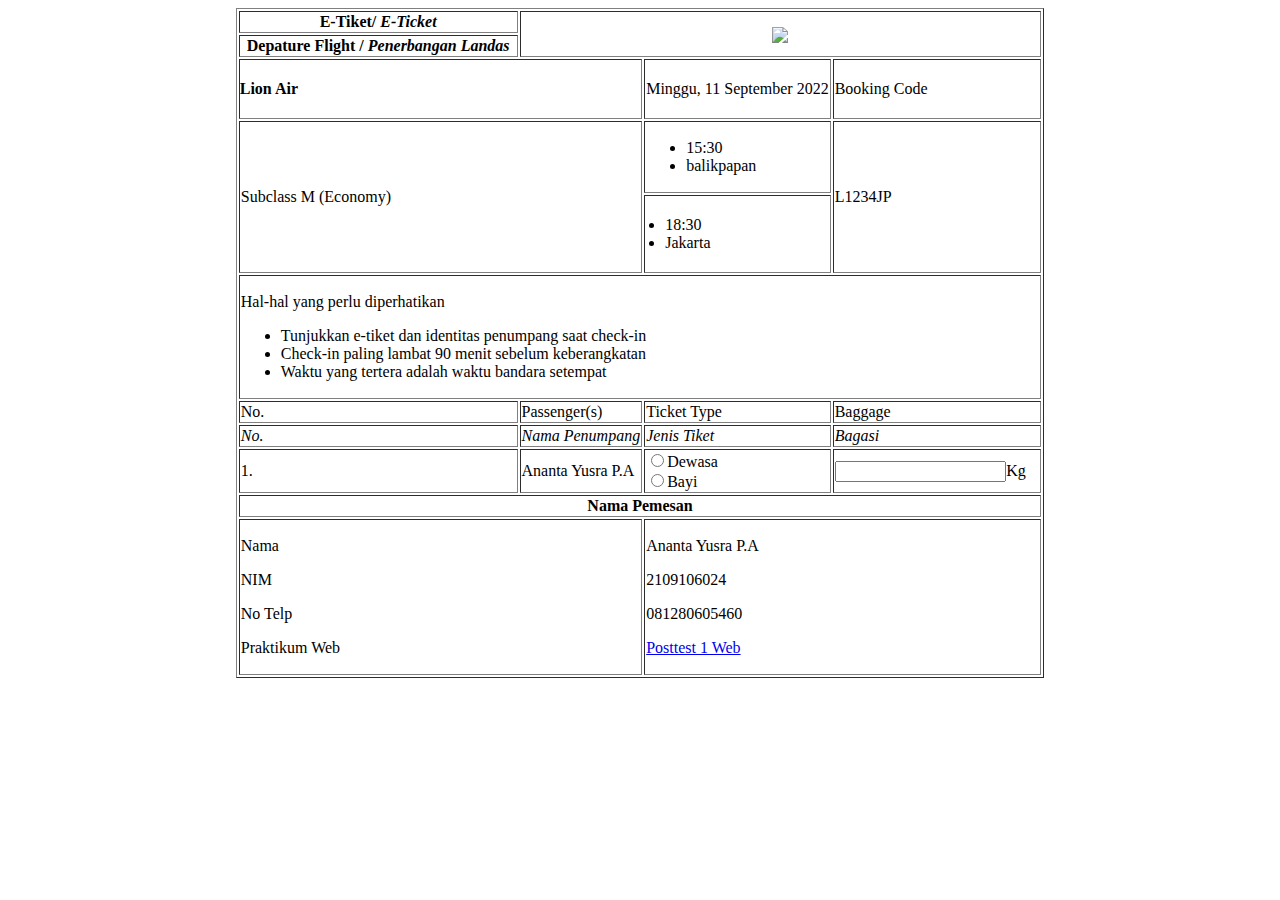
==== index.html @ 1ac2b99a "test 1 html" ====
<!DOCTYPE html>
<html lang="en">
<head>
    <meta charset="UTF-8">
    <meta http-equiv="X-UA-Compatible" content="IE=edge">
    <meta name="viewport" content="width=device-width, initial-scale=1.0">
    <title>Posttest1_024_Ananta Yusra P.A</title>
</head>
<body >
    <table border="1" align="center"
		<tr>
            <th align="center">E-Tiket/ <i>E-Ticket</i></th>
			<td colspan="3" rowspan="2" align="center"><img src="https://1.bp.blogspot.com/-cBfGfTYoBlY/YOMgGumda6I/AAAAAAAAIuM/Q-bnZSnnUBEFjJihQVK0ZMnJAqFjpL8QgCLcBGAsYHQ/s1453/logo-traveloka.png" height="60" align="center" ></td>          
		</tr>   

        <tr>
            <th width="35%" >Depature Flight / <i>Penerbangan Landas</th>
        </tr>

        <tr>
            <th colspan="2" align="left" style="padding: 20px 0px;">Lion Air</th>
            <td>Minggu, 11 September 2022</td>
            <td colspan="2">Booking Code</td>    
        </tr>

        <tr>
            <td colspan="2" rowspan="2" align="left" >Subclass M (Economy)</td>
            <td>
                <ul>
                    <li>15:30</li> 
                    <li>balikpapan</li>
                </ul>
            </td>
            <td colspan="2" rowspan="2">L1234JP</td>
        </tr>

        <tr>
            <td style="padding: 20px;">
                <li>18:30</li> 
                <li>Jakarta</li>
            </td>
        </tr>
            
        <tr>
            <td colspan="4">
                <p>Hal-hal yang perlu diperhatikan</p>
                <ul>
                <li>Tunjukkan e-tiket dan identitas penumpang saat check-in</li>
                <li>Check-in paling lambat 90 menit sebelum keberangkatan</li>
                <li>Waktu yang tertera adalah waktu bandara setempat</li>
                </ul>
            </td>
        </tr>

		<tr>
            <td>No.</td>
            <td>Passenger(s)</td>
            <td>Ticket Type</td>
            <td>Baggage</td>
        </tr>

        <tr>
            <td><i>No.</i></td>
            <td><i>Nama Penumpang</i></td>
            <td><i>Jenis Tiket</i></td>
            <td><i>Bagasi</i></td>
        </tr>

        <tr>
            <td>1.</td>
            <td>Ananta Yusra P.A</td>
            <td><input type="radio" name="jenis">Dewasa <br><input type="radio" name="jenis">Bayi</td>
            <td><input type="number" style="width: 80%">Kg</td>
        </tr>

        <tr>
            <th colspan="4">Nama Pemesan</th>
        </tr>

        <tr>
            <td colspan="2">
                <p>Nama</p>
                <p>NIM</p>
                <p>No Telp</p>
                <p>Praktikum Web</p>
            </td>
            <td colspan="2">
                <p>Ananta Yusra P.A</p>
                <p>2109106024</p>
                <p>081280605460</p>
                <p> <a href="https://github.com/anantaYSR/anantaYSR.github.io">Posttest 1 Web</a></p>
            </td>
        </tr>
    </table>
</body>
</html>
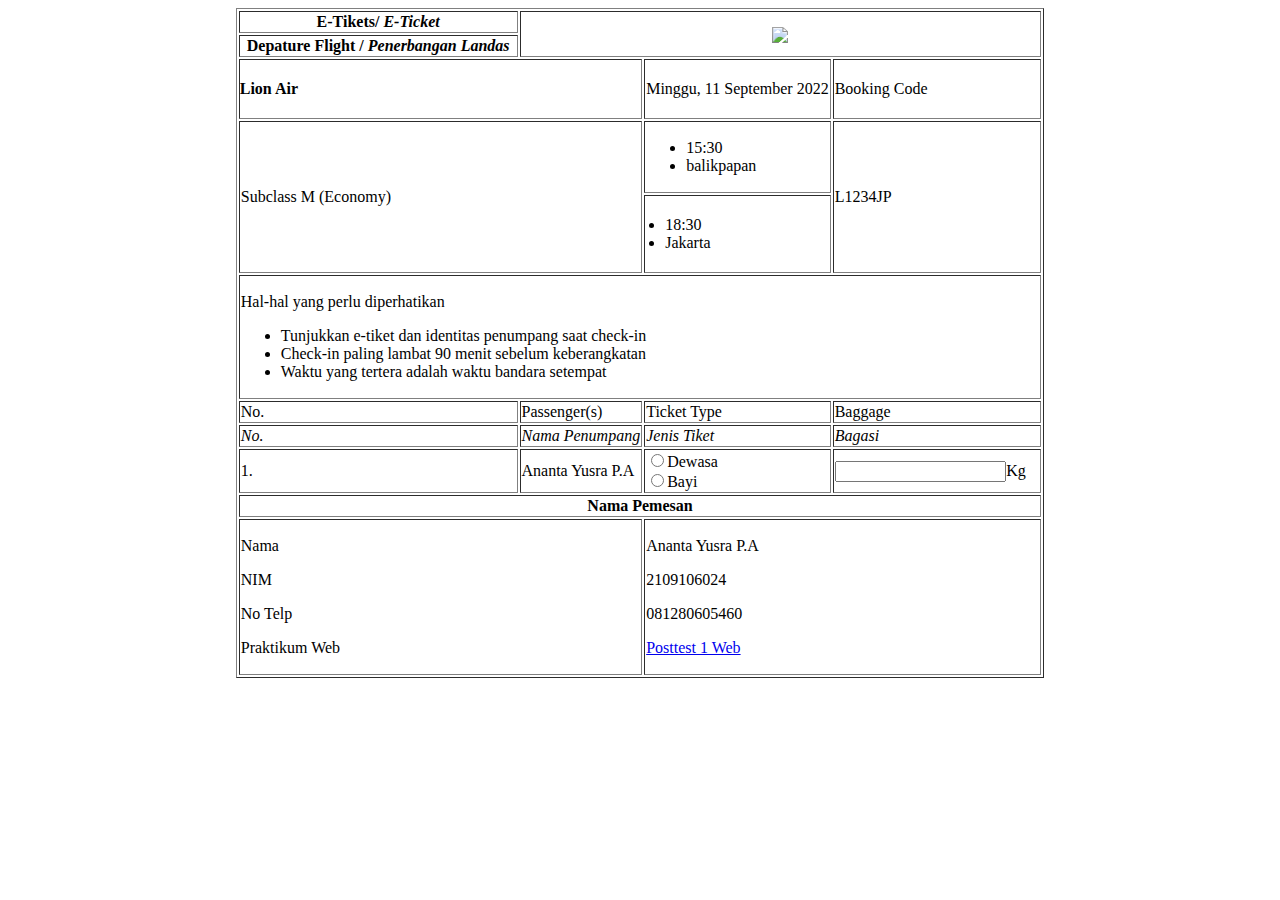
==== commit 15c309db: "perbaikan 1" ====
--- a/index.html
+++ b/index.html
@@ -9,7 +9,7 @@
 <body >
     <table border="1" align="center"
 		<tr>
-            <th align="center">E-Tiket/ <i>E-Ticket</i></th>
+            <th align="center">E-Tikets/ <i>E-Ticket</i></th>
 			<td colspan="3" rowspan="2" align="center"><img src="https://1.bp.blogspot.com/-cBfGfTYoBlY/YOMgGumda6I/AAAAAAAAIuM/Q-bnZSnnUBEFjJihQVK0ZMnJAqFjpL8QgCLcBGAsYHQ/s1453/logo-traveloka.png" height="60" align="center" ></td>          
 		</tr>   
 
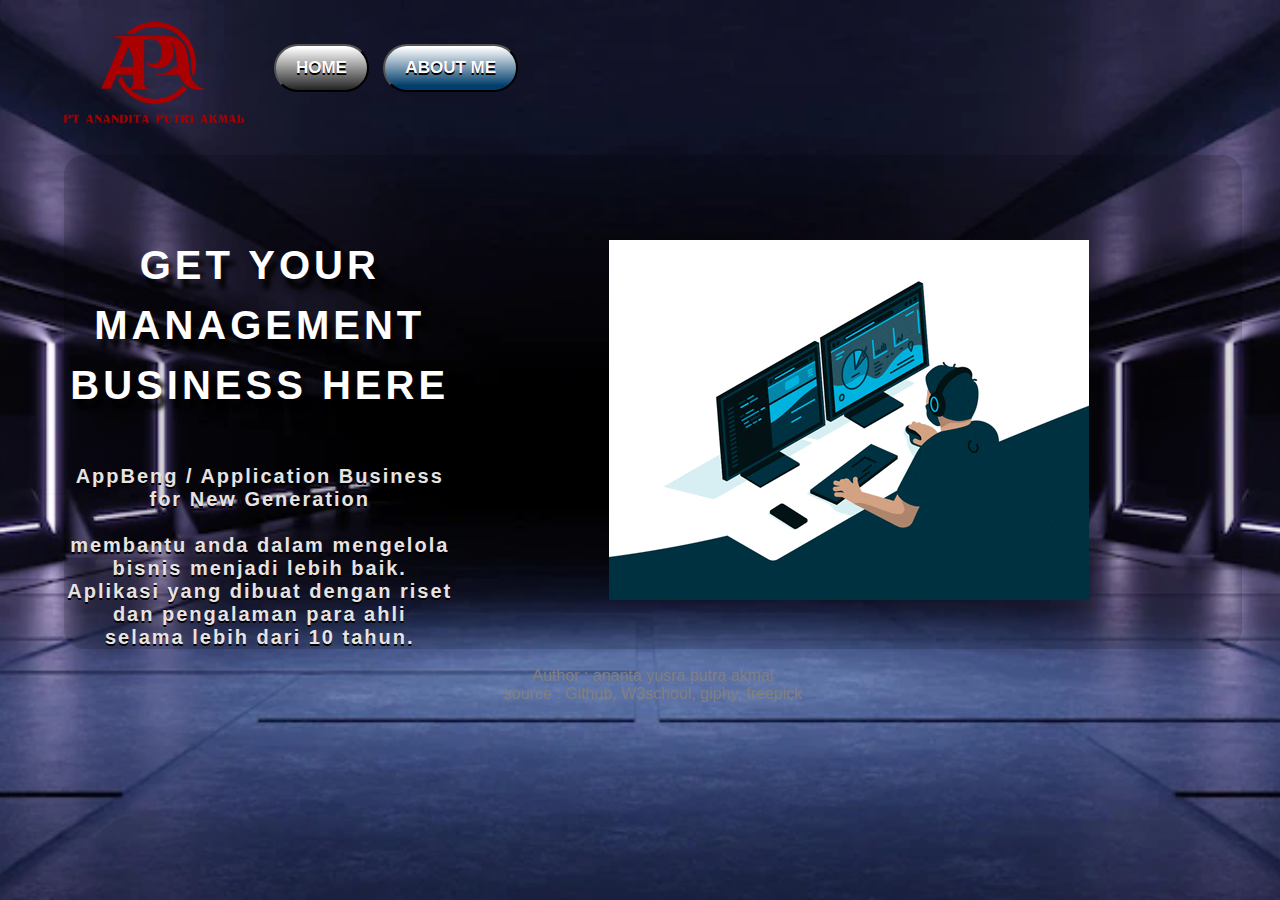
==== commit 1c386616: "baru" ====
--- a/index.html
+++ b/index.html
@@ -1,96 +1,46 @@
-<!DOCTYPE html>
-<html lang="en">
-<head>
-    <meta charset="UTF-8">
-    <meta http-equiv="X-UA-Compatible" content="IE=edge">
-    <meta name="viewport" content="width=device-width, initial-scale=1.0">
-    <title>Posttest1_024_Ananta Yusra P.A</title>
-</head>
-<body >
-    <table border="1" align="center"
-		<tr>
-            <th align="center">E-Tikets/ <i>E-Ticket</i></th>
-			<td colspan="3" rowspan="2" align="center"><img src="https://1.bp.blogspot.com/-cBfGfTYoBlY/YOMgGumda6I/AAAAAAAAIuM/Q-bnZSnnUBEFjJihQVK0ZMnJAqFjpL8QgCLcBGAsYHQ/s1453/logo-traveloka.png" height="60" align="center" ></td>          
-		</tr>   
-
-        <tr>
-            <th width="35%" >Depature Flight / <i>Penerbangan Landas</th>
-        </tr>
-
-        <tr>
-            <th colspan="2" align="left" style="padding: 20px 0px;">Lion Air</th>
-            <td>Minggu, 11 September 2022</td>
-            <td colspan="2">Booking Code</td>    
-        </tr>
-
-        <tr>
-            <td colspan="2" rowspan="2" align="left" >Subclass M (Economy)</td>
-            <td>
-                <ul>
-                    <li>15:30</li> 
-                    <li>balikpapan</li>
-                </ul>
-            </td>
-            <td colspan="2" rowspan="2">L1234JP</td>
-        </tr>
-
-        <tr>
-            <td style="padding: 20px;">
-                <li>18:30</li> 
-                <li>Jakarta</li>
-            </td>
-        </tr>
-            
-        <tr>
-            <td colspan="4">
-                <p>Hal-hal yang perlu diperhatikan</p>
-                <ul>
-                <li>Tunjukkan e-tiket dan identitas penumpang saat check-in</li>
-                <li>Check-in paling lambat 90 menit sebelum keberangkatan</li>
-                <li>Waktu yang tertera adalah waktu bandara setempat</li>
-                </ul>
-            </td>
-        </tr>
-
-		<tr>
-            <td>No.</td>
-            <td>Passenger(s)</td>
-            <td>Ticket Type</td>
-            <td>Baggage</td>
-        </tr>
-
-        <tr>
-            <td><i>No.</i></td>
-            <td><i>Nama Penumpang</i></td>
-            <td><i>Jenis Tiket</i></td>
-            <td><i>Bagasi</i></td>
-        </tr>
-
-        <tr>
-            <td>1.</td>
-            <td>Ananta Yusra P.A</td>
-            <td><input type="radio" name="jenis">Dewasa <br><input type="radio" name="jenis">Bayi</td>
-            <td><input type="number" style="width: 80%">Kg</td>
-        </tr>
-
-        <tr>
-            <th colspan="4">Nama Pemesan</th>
-        </tr>
-
-        <tr>
-            <td colspan="2">
-                <p>Nama</p>
-                <p>NIM</p>
-                <p>No Telp</p>
-                <p>Praktikum Web</p>
-            </td>
-            <td colspan="2">
-                <p>Ananta Yusra P.A</p>
-                <p>2109106024</p>
-                <p>081280605460</p>
-                <p> <a href="https://github.com/anantaYSR/anantaYSR.github.io">Posttest 1 Web</a></p>
-            </td>
-        </tr>
-    </table>
-</body>
-</html>
+<!DOCTYPE html>
+<html lang="en">
+<head>
+    <meta charset="UTF-8">
+    <meta http-equiv="X-UA-Compatible" content="IE=edge">
+    <meta name="viewport" content="width=device-width, initial-scale=1.0">
+    <link rel="stylesheet" type="text/css" href="tampilan.css">
+    <title>Landing Page</title>
+</head>
+<body border="1" align="center">
+    <div class="backround">
+        <!-- header -->
+        <div class="header">
+            <img src="apa.png" class="logo">
+            <!-- navbar -->
+            <nav style="width: 100%;" align="left"> 
+                <div>
+                    <button class="btn" id="btn1"> <a href="http://127.0.0.1:5500/HTLM/posttest2/index.html">home</a></button> 
+                    <button class="btn" id="btn2"> <a href="http://127.0.0.1:5500/HTLM/posttest2/me.html">about me</a></button>
+                </div>
+            </nav>
+        </div>
+        
+        <!-- main konten -->
+        <div class="content">
+            <div class="text">
+            <!-- konten -->
+            <h1>Get Your Management <br> <span>Business here</span></h1>
+            <!-- konten -->
+            <p>AppBeng / Application Business for New Generation <br> <br> membantu anda dalam mengelola bisnis menjadi lebih baik. <br>Aplikasi yang dibuat dengan riset dan pengalaman para ahli <br>selama lebih dari 10 tahun. 
+            </p>
+           </div>
+        <img class="gif" src="giphy1.gif" alt="" border >
+        </div>
+        <!-- footer -->
+        <footer>
+            <br>
+            <p style="color: grey ;">Author : ananta yusra putra akmal</p>
+            <p style="color: grey ;">source : Github, W3school, giphy, freepick </p>
+        </footer>
+       </div>
+   </div>
+
+   
+</body>
+</html>--- a/tampilan.css
+++ b/tampilan.css
@@ -0,0 +1,117 @@
+* {
+  margin: 0;
+  padding: 0;
+  font-family: 'Poppins', sans-serif;
+}
+
+.backround {
+  height: 100vh;
+  width: 100%;
+  background-image: url(bisnis3.webp);
+  background-position: center;
+  background-size: cover;
+  padding-right: 3%;
+  padding-left: 5%;
+  box-sizing: border-box;
+  position: relative;
+}
+
+.header {
+  width: 100%;
+  height: 15vh;
+  display: flex; 
+  align-items: center;
+}
+
+.logo {
+  width: 180px;
+  margin-top: 10px;
+}
+
+#btn1 {
+  text-transform: uppercase;
+  background: linear-gradient(to bottom, #ffffff 3%, #232323 100%);
+  border-radius: 30px;
+  cursor: pointer;
+  font-size: 17px;
+  font-weight: 700;
+  padding: 12px 20px;
+  margin: 3%;
+  text-shadow: 0px 1px 0px #000000;
+}
+
+#btn2 {
+  text-transform: uppercase;
+  background: linear-gradient(to bottom, #ffffff 3%, #013e6c 90%);
+  border-radius: 30px;
+  cursor: pointer;
+  font-size: 17px;
+  font-weight: 700;
+  padding: 12px 20px;
+  margin: -2%;
+  text-shadow: 0px 1px 0px #000000;
+}
+
+  a{
+  color: #fffbfb;
+  text-decoration: none;
+  text-shadow: 0px 2px 0px #000000;
+}
+
+.content {
+  position: relative;
+  display: flex;
+  width: 100%;
+  align-items: center;
+  justify-content: space-between;
+  background: rgba(0,0,0,.15);
+  padding:0px;
+  border-radius: 20px;
+  margin-top: 20px;
+}
+
+.content .text h1 {
+  font-family: 'Poppins', sans-serif;
+  text-transform: uppercase;
+  font-weight: 800;
+  margin-top: 80px;
+  line-height: 1.5em;
+  letter-spacing: .1em;
+  font-size: 40px;
+  color: #fff;;
+  text-shadow: 5px 10px 5px black;
+
+}
+.content .text p {
+  font-size: 20px;
+  font-weight: 600;
+  letter-spacing: .1em;
+  margin-top: 50px;
+  color: #e7e3e3;
+  text-shadow: 0px 2px 0px black;
+
+}
+
+.gif {
+  padding: 3% 13% 0%;
+  
+}
+
+.ananta {
+  padding: 0% 15% 0% 0%;
+  height: 70vh;
+}
+
+.backround2 {
+  height: 100vh;
+  width: 100%;
+  background-image: url(bisnis2.webp);
+  background-position: center;
+  background-size: cover;
+  padding-right: 3%;
+  padding-left: 5%;
+  box-sizing: border-box;
+  position: relative;
+}
+
+
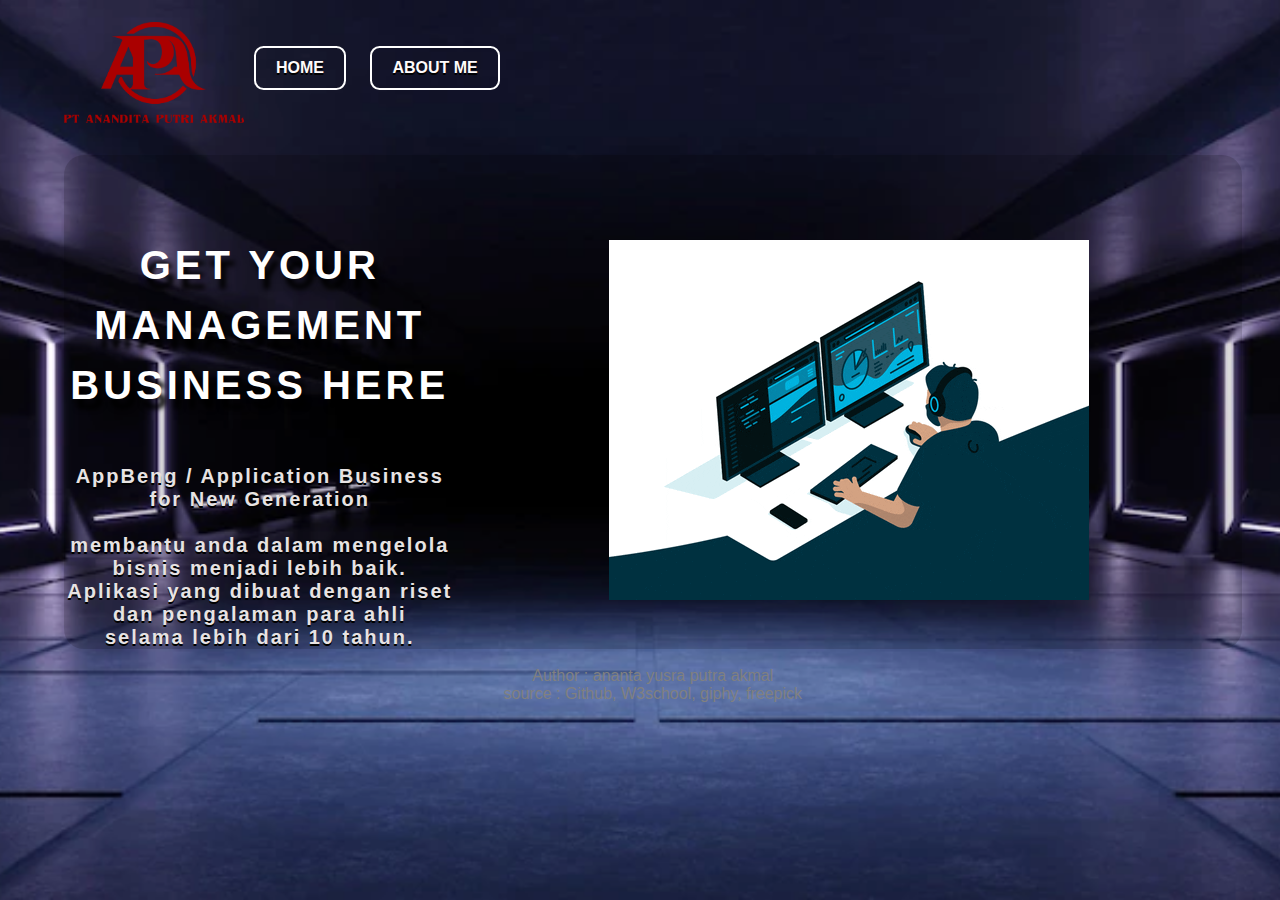
==== commit 3fa40f68: "perbaikan button" ====
--- a/index.html
+++ b/index.html
@@ -13,10 +13,10 @@
         <div class="header">
             <img src="apa.png" class="logo">
             <!-- navbar -->
-            <nav style="width: 100%;" align="left"> 
+            <nav > 
                 <div>
-                    <button class="btn" id="btn1"> <a href="http://127.0.0.1:5500/HTLM/posttest2/index.html">home</a></button> 
-                    <button class="btn" id="btn2"> <a href="http://127.0.0.1:5500/HTLM/posttest2/me.html">about me</a></button>
+                    <button class="btn fourth" > <a href="./index.html">home</a></button> 
+                    <button class="btn fourth" > <a href="./me.html">about me</a></button>
                 </div>
             </nav>
         </div>
--- a/tampilan.css
+++ b/tampilan.css
@@ -28,29 +28,6 @@
   margin-top: 10px;
 }
 
-#btn1 {
-  text-transform: uppercase;
-  background: linear-gradient(to bottom, #ffffff 3%, #232323 100%);
-  border-radius: 30px;
-  cursor: pointer;
-  font-size: 17px;
-  font-weight: 700;
-  padding: 12px 20px;
-  margin: 3%;
-  text-shadow: 0px 1px 0px #000000;
-}
-
-#btn2 {
-  text-transform: uppercase;
-  background: linear-gradient(to bottom, #ffffff 3%, #013e6c 90%);
-  border-radius: 30px;
-  cursor: pointer;
-  font-size: 17px;
-  font-weight: 700;
-  padding: 12px 20px;
-  margin: -2%;
-  text-shadow: 0px 1px 0px #000000;
-}
 
   a{
   color: #fffbfb;
@@ -114,4 +91,62 @@
   position: relative;
 }
 
+.btn {
+  box-sizing: border-box;
+  background-color: transparent;
+  border: 2px solid #e74c3c;
+  border-radius: 0.6em;
+  color: #e74c3c;
+  cursor: pointer;
+  align-self: center;
+  font-size: 1rem;
+  font-weight: 100;
+  line-height: 1;
+  margin: 10px;
+  padding: 12px 20px;
+  text-decoration: none;
+  text-align: center;
+  text-transform: uppercase;
+  font-family: 'Montserrat', sans-serif;
+  font-weight: 700;
+}
+.btn:hover, .btn:focus {
+  color: #fff;
+  outline: 0;
+}
+.fourth {
+  border-color: #ffffff;
+  color: #fff;
+  background-image: linear-gradient(45deg, #00424f 50%, transparent 50%);
+  background-position: 100%;
+  background-size: 400%;
+  transition: background 300ms ease-in-out;
+}
+.fourth:hover {
+  background-position: 0;
+}
 
+
+#btn1 {
+  text-transform: uppercase;
+  background: linear-gradient(to bottom, #ffffff 3%, #232323 100%);
+  border-radius: 30px;
+  cursor: pointer;
+  font-size: 17px;
+  font-weight: 700;
+  padding: 12px 20px;
+  margin: 3%;
+  text-shadow: 0px 1px 0px #000000;
+}
+
+#btn2 {
+  text-transform: uppercase;
+  background: linear-gradient(to bottom, #ffffff 3%, #013e6c 90%);
+  border-radius: 30px;
+  cursor: pointer;
+  font-size: 17px;
+  font-weight: 700;
+  padding: 12px 20px;
+  margin: -2%;
+  text-shadow: 0px 1px 0px #000000;
+}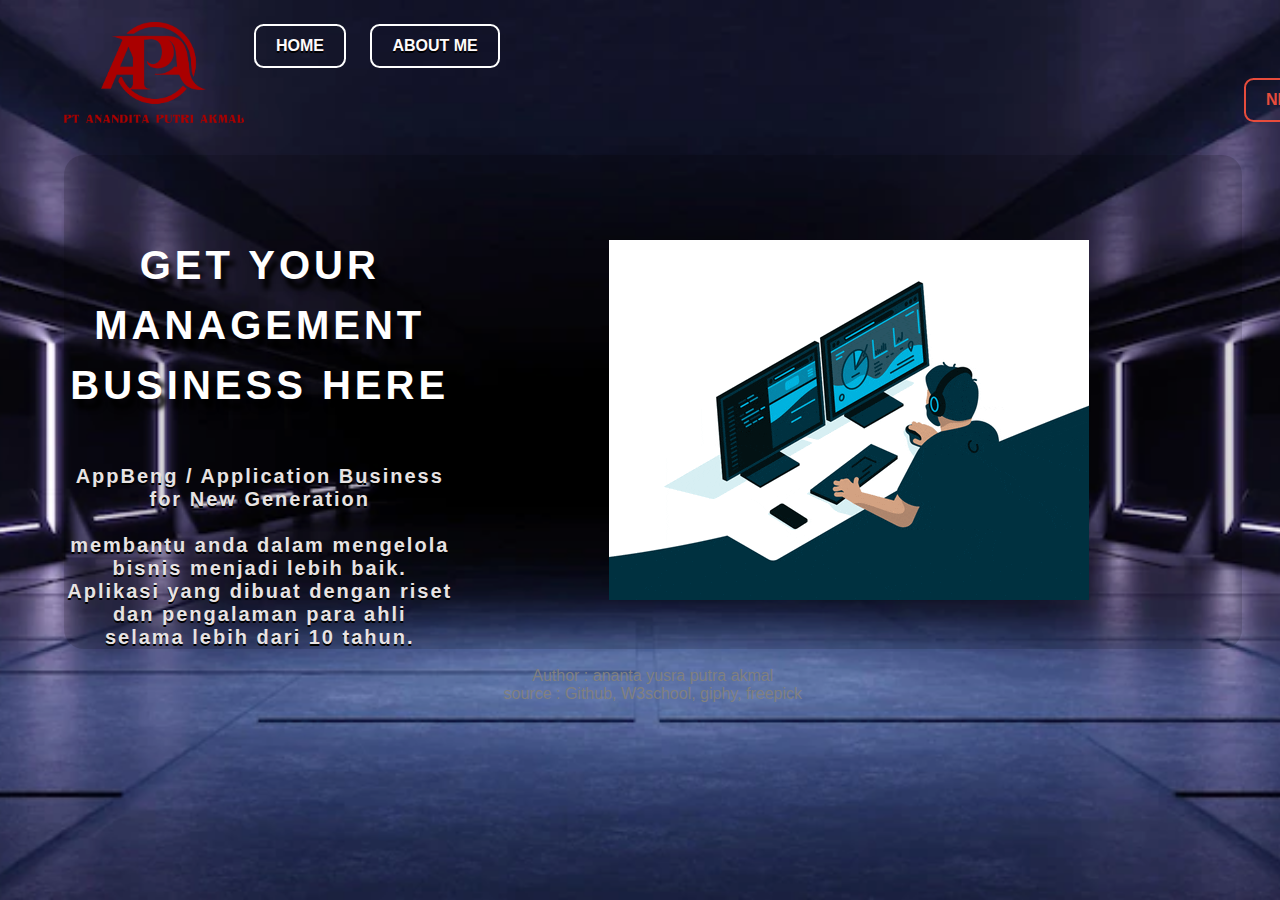
==== commit 057c997e: "posttest 3" ====
--- a/index.html
+++ b/index.html
@@ -1,5 +1,5 @@
 <!DOCTYPE html>
-<html lang="en">
+<html lang="en" data-theme="light">
 <head>
     <meta charset="UTF-8">
     <meta http-equiv="X-UA-Compatible" content="IE=edge">
@@ -9,14 +9,18 @@
 </head>
 <body border="1" align="center">
     <div class="backround">
+        
+
         <!-- header -->
         <div class="header">
             <img src="apa.png" class="logo">
+            
             <!-- navbar -->
             <nav > 
                 <div>
                     <button class="btn fourth" > <a href="./index.html">home</a></button> 
                     <button class="btn fourth" > <a href="./me.html">about me</a></button>
+                    <button class="darkmd" id="darkmode-toggle"> <div class="tt">negative mode</div></button>
                 </div>
             </nav>
         </div>
@@ -40,7 +44,7 @@
         </footer>
        </div>
    </div>
-
-   
+   <script src="https://code.jquery.com/jquery-3.6.1.min.js" integrity="sha256-o88AwQnZB+VDvE9tvIXrMQaPlFFSUTR+nldQm1LuPXQ=" crossorigin="anonymous"></script>
+    <script src="index.js"></script>
 </body>
 </html>--- a/tampilan.css
+++ b/tampilan.css
@@ -66,12 +66,10 @@
   margin-top: 50px;
   color: #e7e3e3;
   text-shadow: 0px 2px 0px black;
-
 }
 
 .gif {
-  padding: 3% 13% 0%;
-  
+  padding: 3% 13% 0%; 
 }
 
 .ananta {
@@ -110,10 +108,12 @@
   font-family: 'Montserrat', sans-serif;
   font-weight: 700;
 }
+
 .btn:hover, .btn:focus {
   color: #fff;
   outline: 0;
 }
+
 .fourth {
   border-color: #ffffff;
   color: #fff;
@@ -122,31 +122,51 @@
   background-size: 400%;
   transition: background 300ms ease-in-out;
 }
+
 .fourth:hover {
   background-position: 0;
 }
 
-
-#btn1 {
+.darkmd{
+  display: flex;
+  position: relative;
+  align-items: flex-end;
+  left: 1000px;
+  box-sizing: border-box;
+  background-color: transparent;
+  border: 2px solid #e74c3c;
+  border-radius: 0.6em;
+  color: #e74c3c;
+  cursor: pointer;
+  align-self: center;
+  font-size: 1rem;
+  line-height: 1;
+  padding: 12px 20px;
+  text-decoration: none;
+  text-align: right;
   text-transform: uppercase;
-  background: linear-gradient(to bottom, #ffffff 3%, #232323 100%);
-  border-radius: 30px;
-  cursor: pointer;
-  font-size: 17px;
+  font-family: 'Montserrat', sans-serif;
   font-weight: 700;
-  padding: 12px 20px;
-  margin: 3%;
-  text-shadow: 0px 1px 0px #000000;
 }
 
-#btn2 {
+.darkmd2{
+  display: flex;
+  position: relative;
+  align-items: flex-end;
+  left: 900px;
+  box-sizing: border-box;
+  background-color: transparent;
+  border: 2px solid #e74c3c;
+  border-radius: 0.6em;
+  color: #e74c3c;
+  cursor: pointer;
+  align-self: center;
+  font-size: 1rem;
+  line-height: 1;
+  padding: 12px 20px;
+  text-decoration: none;
+  text-align: right;
   text-transform: uppercase;
-  background: linear-gradient(to bottom, #ffffff 3%, #013e6c 90%);
-  border-radius: 30px;
-  cursor: pointer;
-  font-size: 17px;
+  font-family: 'Montserrat', sans-serif;
   font-weight: 700;
-  padding: 12px 20px;
-  margin: -2%;
-  text-shadow: 0px 1px 0px #000000;
 }